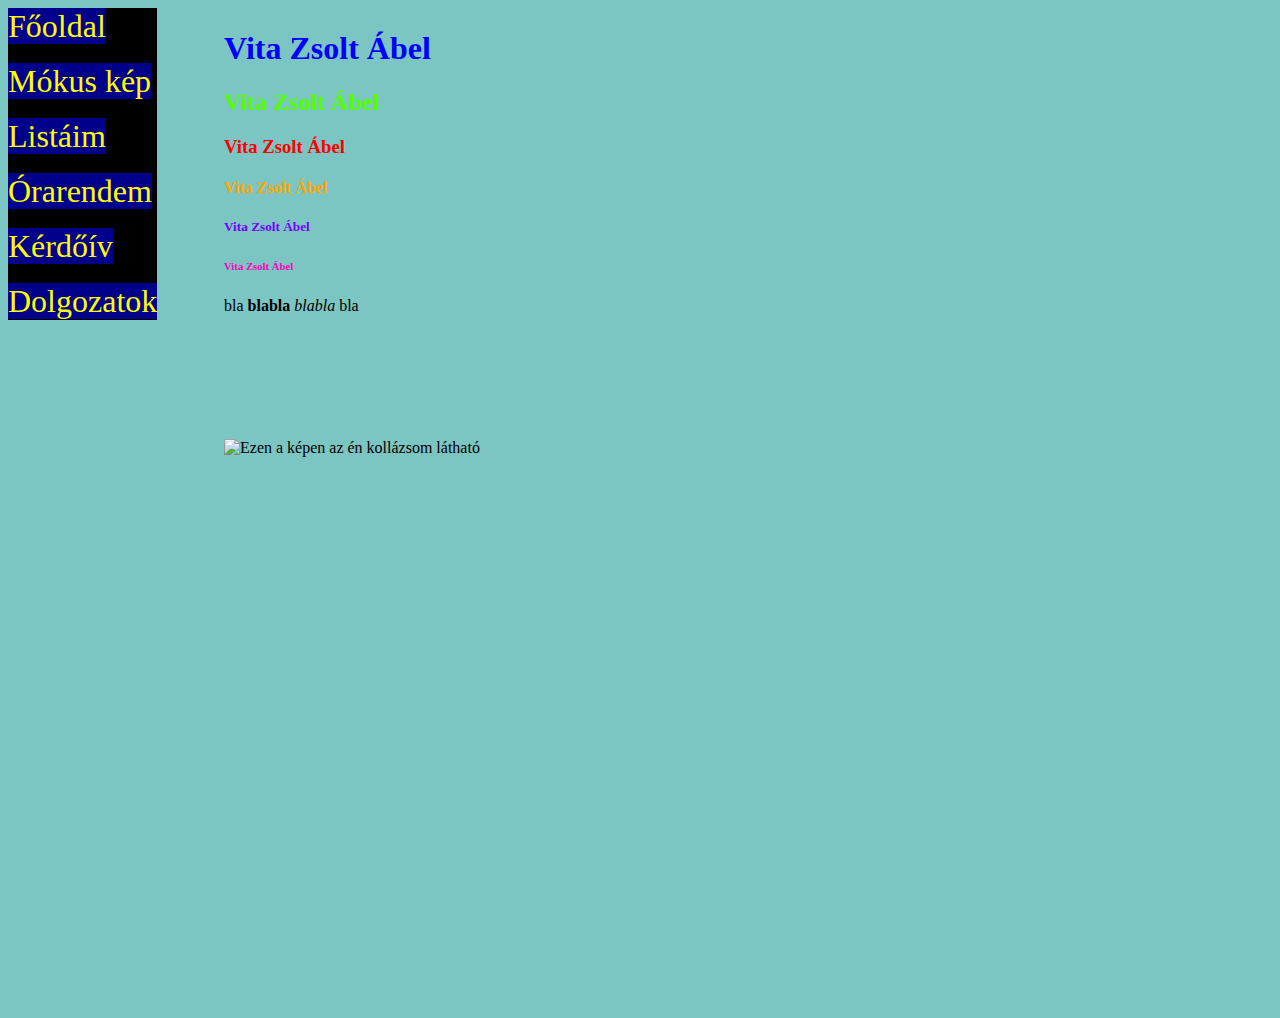
==== index.html @ 1a330814 "Add files via upload" ====
<!DOCTYPE html>
<html lang="hu">
<head>
    <meta charset="UTF-8">
    <title>Zsolti oldala</title>
    <meta name="viewport" content="width=device-width, initial-scale=1.0">
 <link rel="stylesheet" href="style.css">
</head>
<body background="kék.png">
<div class="sidebar">
<div class="linkek">
   <a class="active"  href="index.html">Főoldal</a>
</div>
<br>
<div class="linkek">
<a class="active"  href="keplink.html">Mókus kép</a>
</div>
<br>
<div class="linkek">
<a class="active"  href="lista.html">Listáim</a>
</div>
<br>
<div class="linkek">
<a class="active"  href="tablazat.html">Órarendem</a>
</div>
<br>
<div class="linkek">
<a class="active"  href="urlap.html">Kérdőív</a>
</div>
<br>
<div class="linkek">
    <a class="active" href="doga.html">Dolgozatok
    </a>
</div>
</div>

<div class="content">
  
    <h1  style="color: blue; font-family: Cambria, Cochin, Georgia, Times, 'Times New Roman', serif;"  >Vita Zsolt Ábel</h1>
    <h2 style="color: rgb(81, 255, 0); font-family: Cambria, Cochin, Georgia, Times, 'Times New Roman', serif;">Vita Zsolt Ábel</h2>
    <h3 style="color: rgb(255, 0, 0); font-family: Cambria, Cochin, Georgia, Times, 'Times New Roman', serif;">Vita Zsolt Ábel</h3>
    <h4 style="color: rgb(255, 166, 0); font-family: Cambria, Cochin, Georgia, Times, 'Times New Roman', serif;">Vita Zsolt Ábel</h4>
    <h5 style="color: rgb(119, 0, 255); font-family: Cambria, Cochin, Georgia, Times, 'Times New Roman', serif;">Vita Zsolt Ábel</h5>
    <h6 style="color: rgb(255, 0, 191); font-family: Cambria, Cochin, Georgia, Times, 'Times New Roman', serif;">Vita Zsolt Ábel</h6>


    <p>
        bla
        <b>blabla</b>
        <i>blabla</i>
        bla
    </p>



<br><br>

<br><br>



<br><br>
  <img src="kollazs/kollázs.png" alt="Ezen a képen az én kollázsom látható" title="Zsolti kollázsa" width="500">
</div>

</body>
</html>
---- style.css ----
a{
    text-decoration: none;
    color: rgb(255, 251, 0);
    font-size: xx-large;

}
a:hover{
    color: red;
    transform: scaleY(1.5);
    transition: 1s;
}
.kollazs {
    transform: scale(1.3);
    transition: 1s;
    
}

.active {background-color: darkblue;
}
.active:hover{
background-color: rgb(251, 255, 0);

}

div.linkek:hover {
    transform: scaleY(1.3);
    transition: 1s;
}

.sidebar{
    float: left;
    background-color: rgb(0, 0, 0);
}
div.content {
    margin-left: 200px;
    padding: 1px 16px;
    height: 1000px;
  }
  fieldset {
    width: 400px;
   }
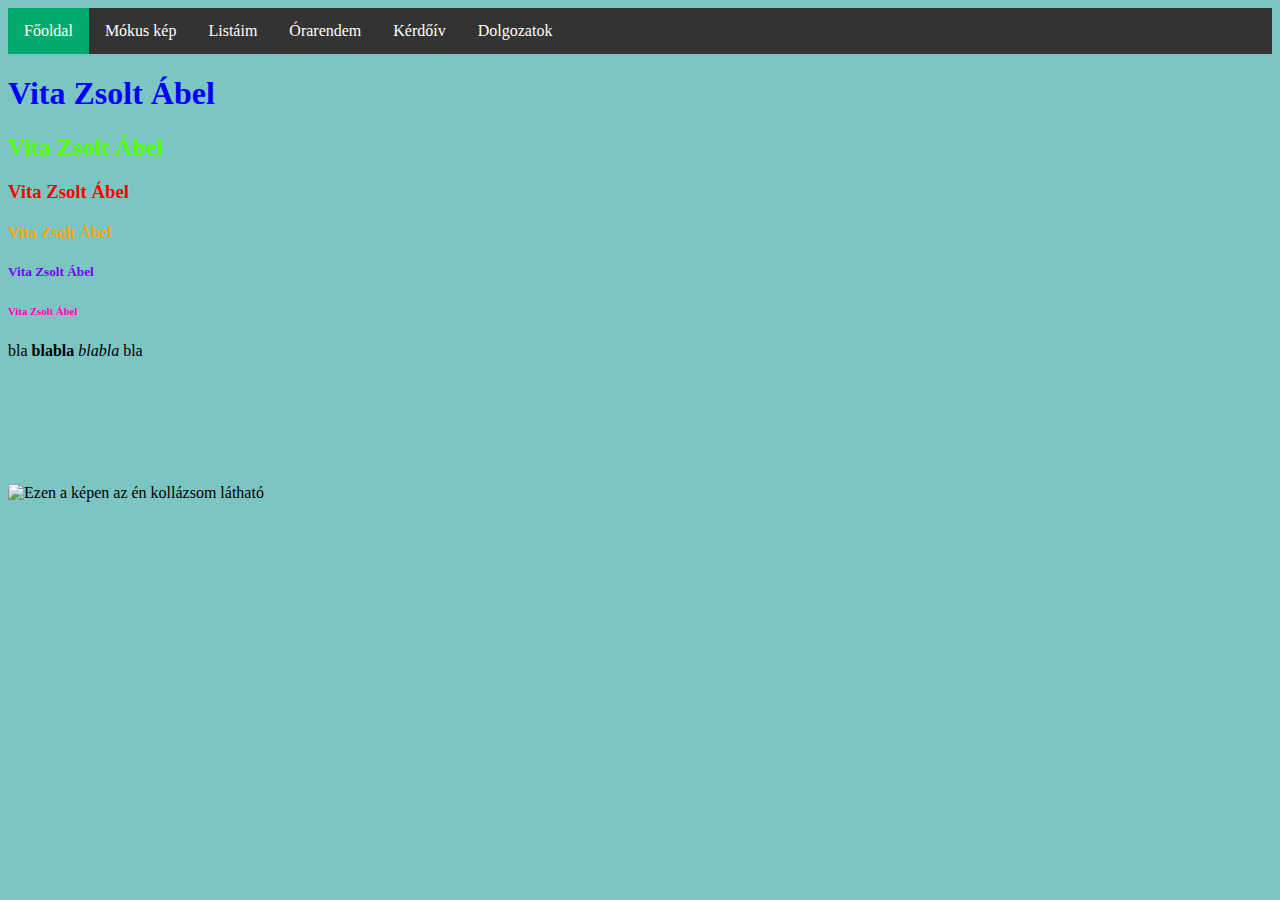
==== commit 6fea7d09: "Add files via upload" ====
--- a/index.html
+++ b/index.html
@@ -7,32 +7,24 @@
  <link rel="stylesheet" href="style.css">
 </head>
 <body background="kék.png">
-<div class="sidebar">
-<div class="linkek">
-   <a class="active"  href="index.html">Főoldal</a>
-</div>
-<br>
-<div class="linkek">
-<a class="active"  href="keplink.html">Mókus kép</a>
-</div>
-<br>
-<div class="linkek">
-<a class="active"  href="lista.html">Listáim</a>
-</div>
-<br>
-<div class="linkek">
-<a class="active"  href="tablazat.html">Órarendem</a>
-</div>
-<br>
-<div class="linkek">
-<a class="active"  href="urlap.html">Kérdőív</a>
-</div>
-<br>
-<div class="linkek">
-    <a class="active" href="doga.html">Dolgozatok
-    </a>
-</div>
-</div>
+<ul>
+  <li> <a class="active"  href="index.html">Főoldal</a></li>
+
+
+  <li><a   href="keplink.html">Mókus kép</a></li>
+
+
+  <li><a   href="lista.html">Listáim</a></li>
+
+
+  <li><a   href="tablazat.html">Órarendem</a></li>
+
+
+  <li><a   href="urlap.html">Kérdőív</a></li>
+
+
+  <li>  <a  href="doga.html">Dolgozatok</a> </li>
+</ul>
 
 <div class="content">
   
--- a/style.css
+++ b/style.css
@@ -1,41 +1,27 @@
-a{
+ul:not(.listak) {
+    list-style-type: none;
+    margin: 0;
+    padding: 0;
+    overflow: hidden;
+    background-color: #333;
+  }
+  
+  li:not(.listak) {
+    float: left;
+  }
+  
+  li a:not(.listak) {
+    display: block;
+    color: white;
+    text-align: center;
+    padding: 14px 16px;
     text-decoration: none;
-    color: rgb(255, 251, 0);
-    font-size: xx-large;
-
-}
-a:hover{
-    color: red;
-    transform: scaleY(1.5);
-    transition: 1s;
-}
-.kollazs {
-    transform: scale(1.3);
-    transition: 1s;
-    
-}
-
-.active {background-color: darkblue;
-}
-.active:hover{
-background-color: rgb(251, 255, 0);
-
-}
-
-div.linkek:hover {
-    transform: scaleY(1.3);
-    transition: 1s;
-}
-
-.sidebar{
-    float: left;
-    background-color: rgb(0, 0, 0);
-}
-div.content {
-    margin-left: 200px;
-    padding: 1px 16px;
-    height: 1000px;
   }
-  fieldset {
-    width: 400px;
-   }+  
+  li a:hover:not(.active) {
+    background-color: #111;
+  }
+  
+  .active {
+    background-color: #04AA6D;
+  }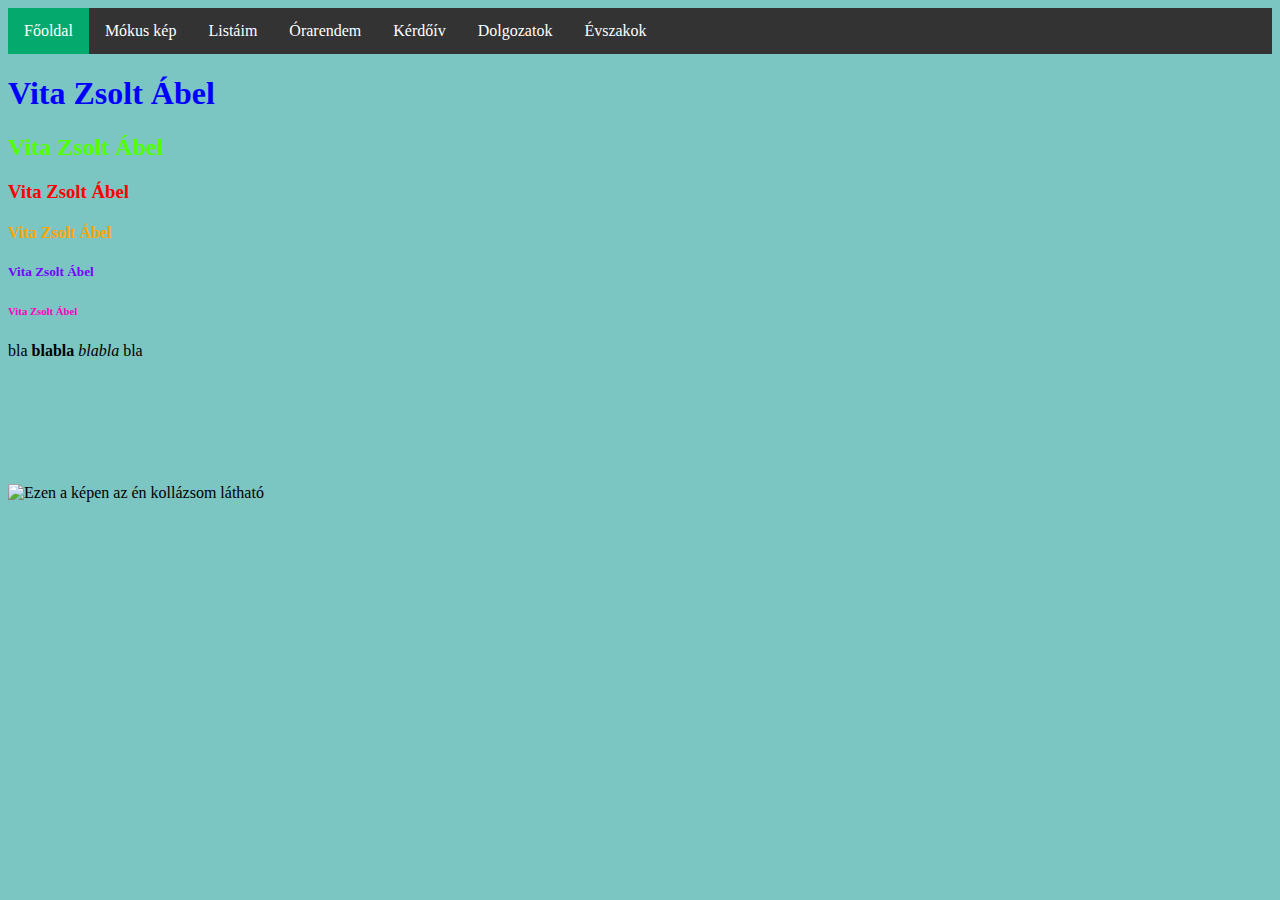
==== commit f92afc11: "Add files via upload" ====
--- a/index.html
+++ b/index.html
@@ -24,6 +24,8 @@
 
 
   <li>  <a  href="doga.html">Dolgozatok</a> </li>
+
+  <li>  <a  href="div.html">Évszakok</a> </li>
 </ul>
 
 <div class="content">
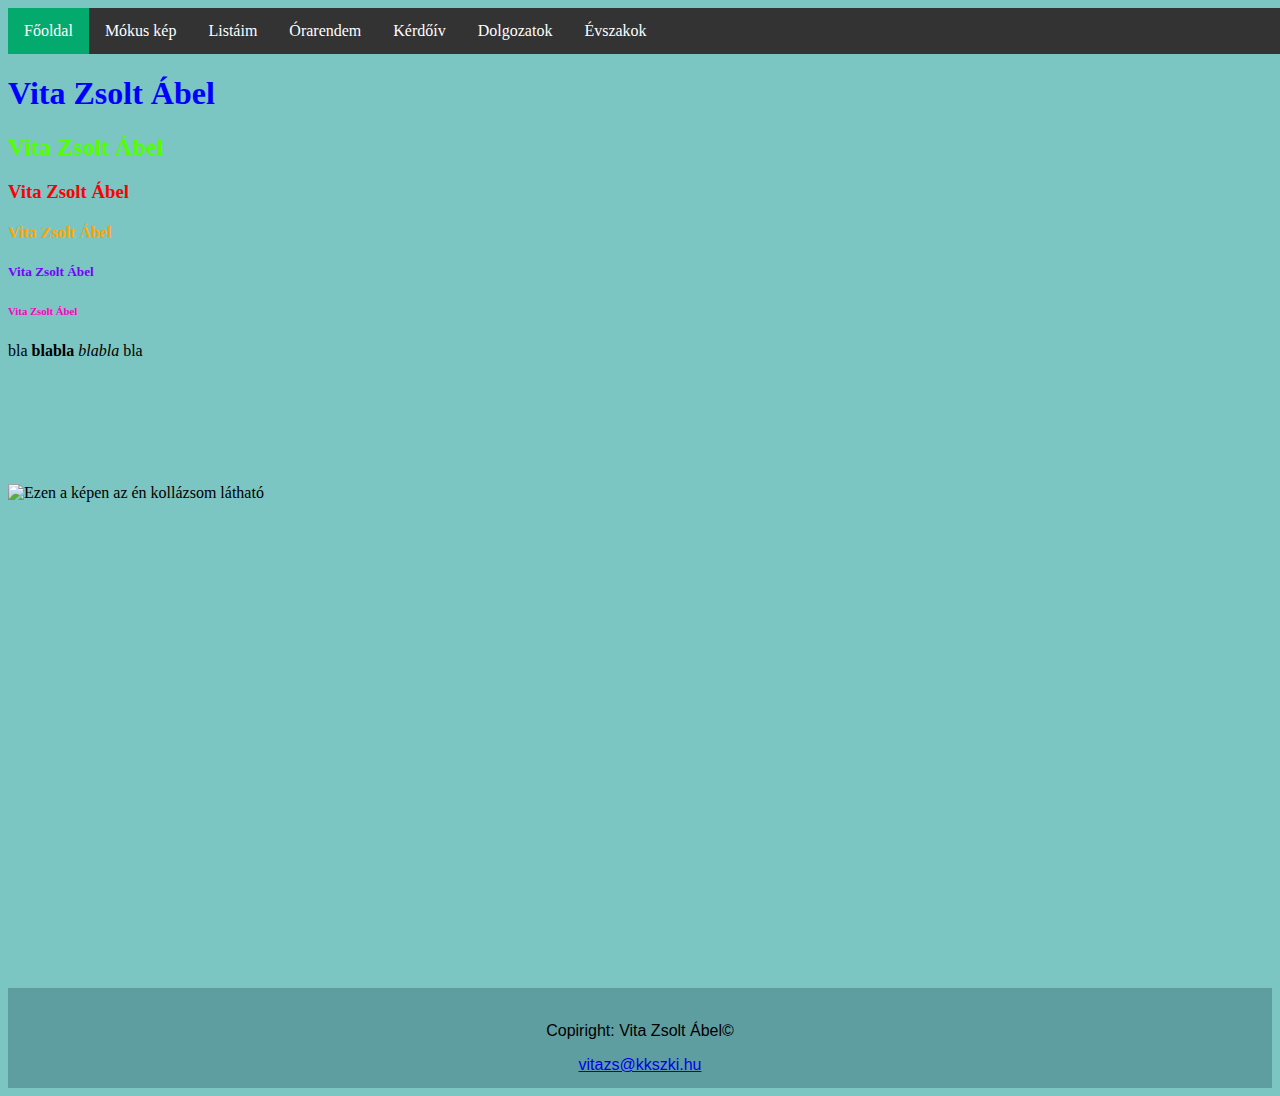
==== commit 286c5e64: "Add files via upload" ====
--- a/index.html
+++ b/index.html
@@ -5,9 +5,11 @@
     <title>Zsolti oldala</title>
     <meta name="viewport" content="width=device-width, initial-scale=1.0">
  <link rel="stylesheet" href="style.css">
+ <link rel="icon" href="webicon.png">
 </head>
 <body background="kék.png">
-<ul>
+<div class="oldal">
+  <ul>
   <li> <a class="active"  href="index.html">Főoldal</a></li>
 
 
@@ -56,6 +58,12 @@
 <br><br>
   <img src="kollazs/kollázs.png" alt="Ezen a képen az én kollázsom látható" title="Zsolti kollázsa" width="500">
 </div>
+</div>
+<footer class="footer"> 
+  <br>
+  <p class="cp"  >Copiright: Vita Zsolt Ábel©</p>
+  <a href="mailto:vitazs@kkszki.hu"><p class="cp">vitazs@kkszki.hu</p> </a>
+</footer>
 
 </body>
 </html>--- a/style.css
+++ b/style.css
@@ -24,4 +24,23 @@
   
   .active {
     background-color: #04AA6D;
-  }+  }
+
+  .footer {
+    
+   
+    height: 100px;
+background-color: cadetblue;
+
+  }
+
+  .cp{
+
+    text-align: center;
+font-family: sans-serif;
+  }
+
+ .oldal {
+  height: 980px;
+  width: 1920px;
+ }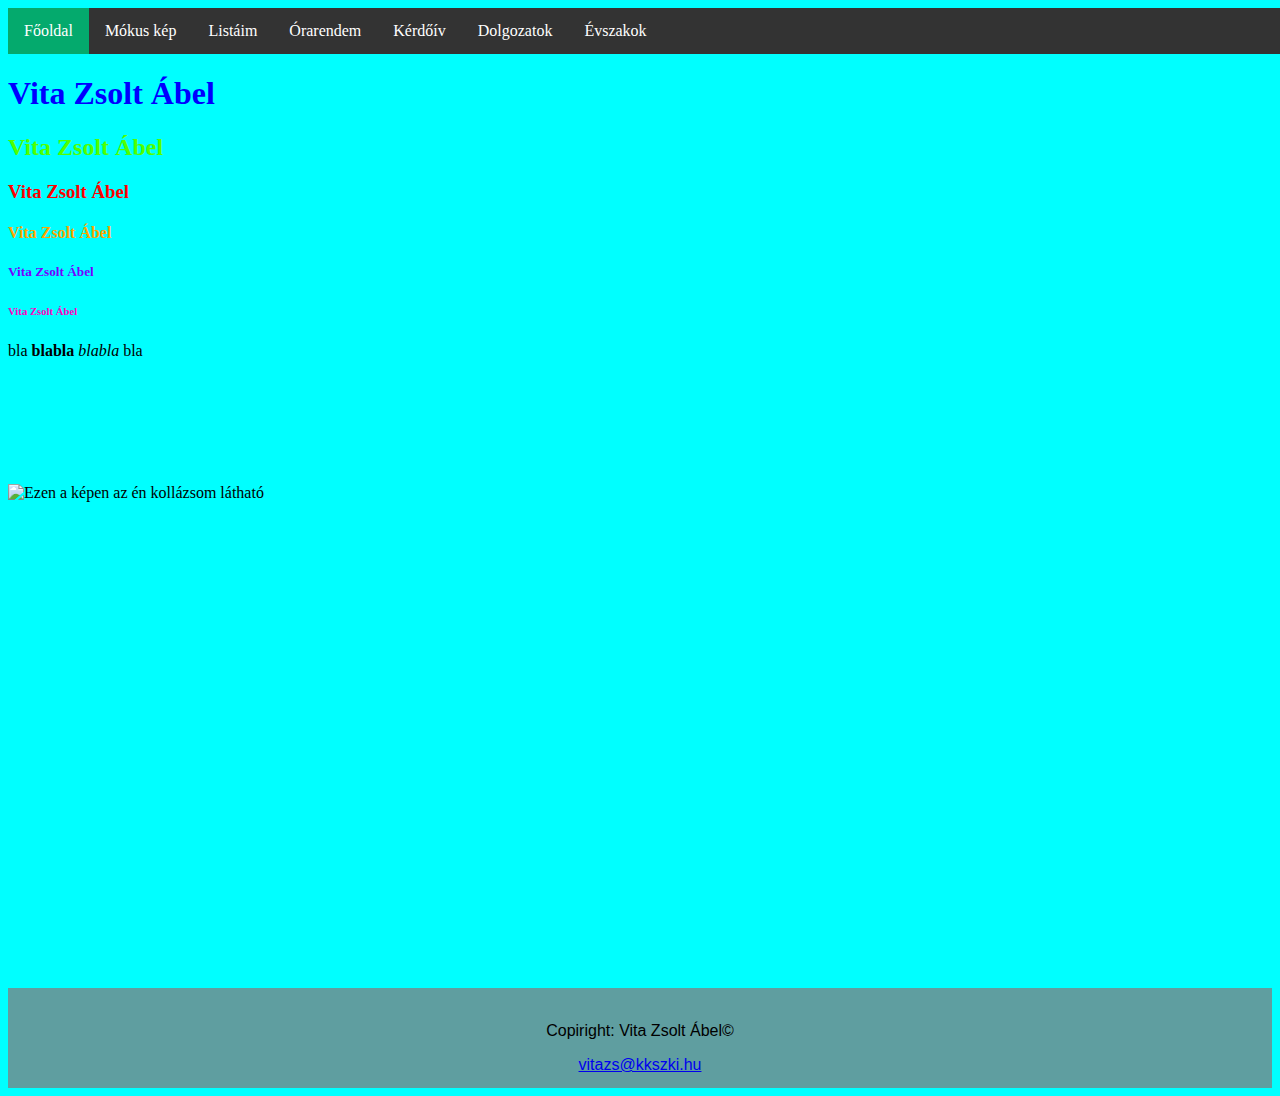
==== commit 733e7633: "Add files via upload" ====
--- a/index.html
+++ b/index.html
@@ -5,9 +5,15 @@
     <title>Zsolti oldala</title>
     <meta name="viewport" content="width=device-width, initial-scale=1.0">
  <link rel="stylesheet" href="style.css">
- <link rel="icon" href="webicon.png">
+ <link rel="apple-touch-icon" sizes="180x180" href="icon/apple-touch-icon.png">
+<link rel="icon" type="image/png" sizes="32x32" href="icon/favicon-32x32.png">
+<link rel="icon" type="image/png" sizes="16x16" href="icon/favicon-16x16.png">
+<link rel="manifest" href="icon/site.webmanifest">
+<link rel="mask-icon" href="icon/safari-pinned-tab.svg" color="#5bbad5">
+<meta name="msapplication-TileColor" content="#da532c">
+<meta name="theme-color" content="#ffffff">
 </head>
-<body background="kék.png">
+<body style="background-color: aqua;">
 <div class="oldal">
   <ul>
   <li> <a class="active"  href="index.html">Főoldal</a></li>
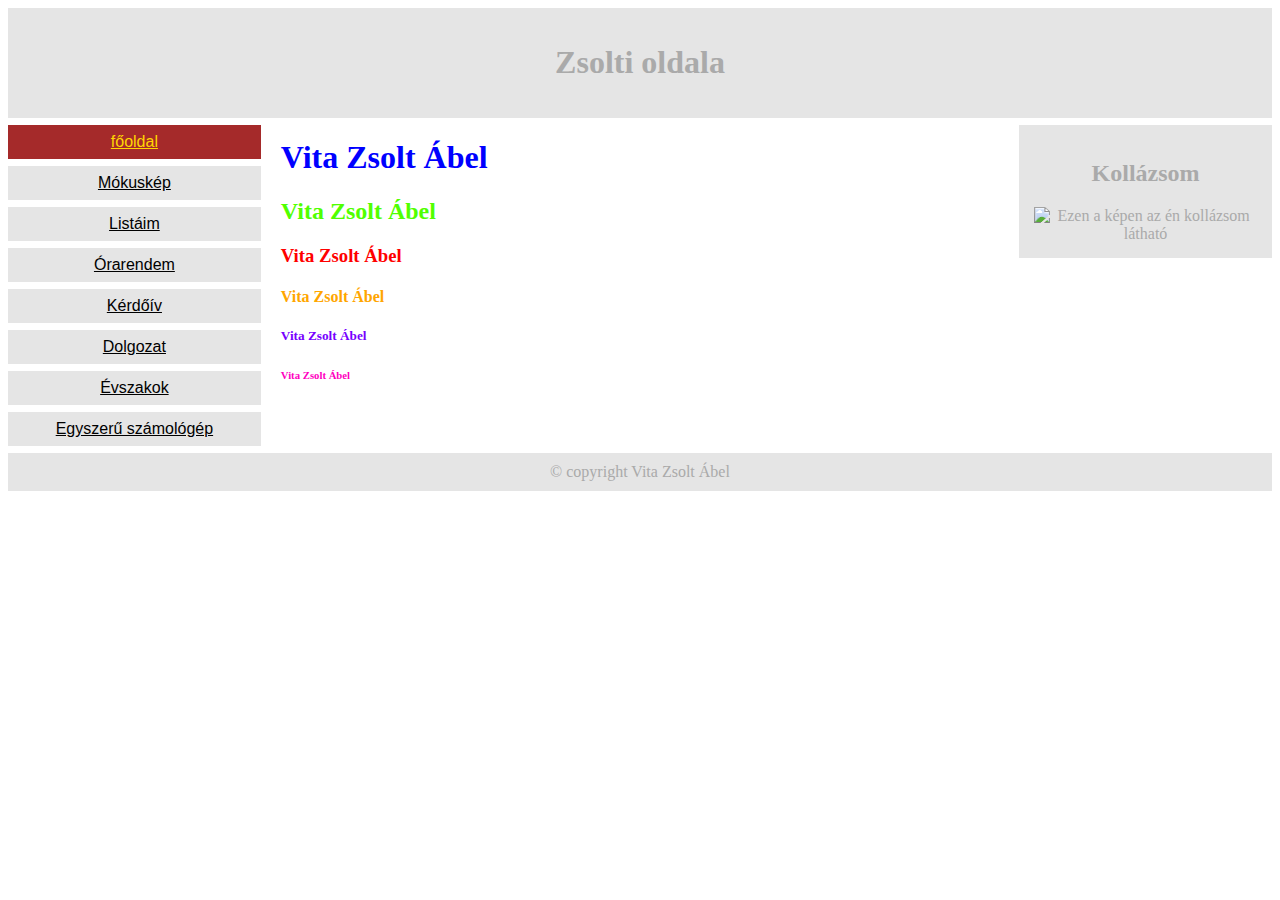
==== commit 006a7bbf: "Add files via upload" ====
--- a/index.html
+++ b/index.html
@@ -2,74 +2,109 @@
 <html lang="hu">
 <head>
     <meta charset="UTF-8">
-    <title>Zsolti oldala</title>
+    <meta http-equiv="X-UA-Compatible" content="IE=edge">
     <meta name="viewport" content="width=device-width, initial-scale=1.0">
- <link rel="stylesheet" href="style.css">
- <link rel="apple-touch-icon" sizes="180x180" href="icon/apple-touch-icon.png">
-<link rel="icon" type="image/png" sizes="32x32" href="icon/favicon-32x32.png">
-<link rel="icon" type="image/png" sizes="16x16" href="icon/favicon-16x16.png">
-<link rel="manifest" href="icon/site.webmanifest">
-<link rel="mask-icon" href="icon/safari-pinned-tab.svg" color="#5bbad5">
-<meta name="msapplication-TileColor" content="#da532c">
-<meta name="theme-color" content="#ffffff">
-</head>
-<body style="background-color: aqua;">
-<div class="oldal">
-  <ul>
-  <li> <a class="active"  href="index.html">Főoldal</a></li>
+    <title>Document</title>
+    <link rel="stylesheet" href="style.css">
+    <link rel="apple-touch-icon" sizes="180x180" href="icon/apple-touch-icon.png">
+   <link rel="icon" type="image/png" sizes="32x32" href="icon/favicon-32x32.png">
+   <link rel="icon" type="image/png" sizes="16x16" href="icon/favicon-16x16.png">
+   <link rel="manifest" href="icon/site.webmanifest">
+   <link rel="mask-icon" href="icon/safari-pinned-tab.svg" color="#5bbad5">
+   <meta name="msapplication-TileColor" content="#da532c">
+   <meta name="theme-color" content="#ffffff">
+    <style>
+         
+        * {
+          box-sizing: border-box;
+        }
+        
+        .menu {
+          float: left;
+          width: 20%;
+          text-align: center;
+        }
+        
+        .menu a {
+          
+          padding: 8px;
+          margin-top: 7px;
+          display: block;
+          width: 100%;
+          font-family: 'Gill Sans', 'Gill Sans MT', Calibri, 'Trebuchet MS', sans-serif;
+          
+        }
+        
+        .menu a:not(.active)
+        {color: black;
+            background-color: #e5e5e5;}
 
+        .main {
+          float: left;
+          width: 60%;
+          padding: 0 20px;
+          
+        }
+        
+        .right {
+          background-color: #e5e5e5;
+          float: left;
+          width: 20%;
+          padding: 15px;
+          margin-top: 7px;
+          text-align: center;
+        }
+        
+        .active {
+            background-color: brown;
+            color: gold;
+        }
+        
+        @media only screen and (max-width: 620px) {
+          /* For mobile phones: */
+          .menu, .main, .right {
+            width: 100%;
+          }
+        }
+        </style>
+        </head>
+        <div>
 
-  <li><a   href="keplink.html">Mókus kép</a></li>
-
-
-  <li><a   href="lista.html">Listáim</a></li>
-
-
-  <li><a   href="tablazat.html">Órarendem</a></li>
-
-
-  <li><a   href="urlap.html">Kérdőív</a></li>
-
-
-  <li>  <a  href="doga.html">Dolgozatok</a> </li>
-
-  <li>  <a  href="div.html">Évszakok</a> </li>
-</ul>
-
-<div class="content">
-  
-    <h1  style="color: blue; font-family: Cambria, Cochin, Georgia, Times, 'Times New Roman', serif;"  >Vita Zsolt Ábel</h1>
-    <h2 style="color: rgb(81, 255, 0); font-family: Cambria, Cochin, Georgia, Times, 'Times New Roman', serif;">Vita Zsolt Ábel</h2>
-    <h3 style="color: rgb(255, 0, 0); font-family: Cambria, Cochin, Georgia, Times, 'Times New Roman', serif;">Vita Zsolt Ábel</h3>
-    <h4 style="color: rgb(255, 166, 0); font-family: Cambria, Cochin, Georgia, Times, 'Times New Roman', serif;">Vita Zsolt Ábel</h4>
-    <h5 style="color: rgb(119, 0, 255); font-family: Cambria, Cochin, Georgia, Times, 'Times New Roman', serif;">Vita Zsolt Ábel</h5>
-    <h6 style="color: rgb(255, 0, 191); font-family: Cambria, Cochin, Georgia, Times, 'Times New Roman', serif;">Vita Zsolt Ábel</h6>
-
-
-    <p>
-        bla
-        <b>blabla</b>
-        <i>blabla</i>
-        bla
-    </p>
-
-
-
-<br><br>
-
-<br><br>
-
-
-
-<br><br>
-  <img src="kollazs/kollázs.png" alt="Ezen a képen az én kollázsom látható" title="Zsolti kollázsa" width="500">
-</div>
-</div>
-<footer class="footer"> 
-  <br>
-  <p class="cp"  >Copiright: Vita Zsolt Ábel©</p>
-  <a href="mailto:vitazs@kkszki.hu"><p class="cp">vitazs@kkszki.hu</p> </a>
-</footer>
-
-</body>
-</html>+        <body style="font-family:Verdana;color:#aaaaaa;" style="background-color: blue;" >
+        
+        <div style="background-color:#e5e5e5;padding:15px;text-align:center;">
+          <h1>Zsolti oldala</h1>
+        </div>
+        
+        <div style="overflow:auto">
+          <div class="menu">
+            <a class="active" href="index.html">főoldal</a> 
+           <a href="keplink.html">Mókuskép</a> 
+           <a href="lista.html">Listáim</a> 
+           <a href="tablazat.html">Órarendem</a> 
+            <a href="urlap.html">Kérdőív</a> 
+            <a href="doga.html">Dolgozat</a> 
+            <a href="div.html">Évszakok</a> 
+            <a href="szamologep.html">Egyszerű számológép</a>  
+          </div>
+        
+          <div class="main">
+            <h1  style="color: blue; font-family: Cambria, Cochin, Georgia, Times, 'Times New Roman', serif;"  >Vita Zsolt Ábel</h1>
+            <h2 style="color: rgb(81, 255, 0); font-family: Cambria, Cochin, Georgia, Times, 'Times New Roman', serif;">Vita Zsolt Ábel</h2>
+            <h3 style="color: rgb(255, 0, 0); font-family: Cambria, Cochin, Georgia, Times, 'Times New Roman', serif;">Vita Zsolt Ábel</h3>
+            <h4 style="color: rgb(255, 166, 0); font-family: Cambria, Cochin, Georgia, Times, 'Times New Roman', serif;">Vita Zsolt Ábel</h4>
+            <h5 style="color: rgb(119, 0, 255); font-family: Cambria, Cochin, Georgia, Times, 'Times New Roman', serif;">Vita Zsolt Ábel</h5>
+            <h6 style="color: rgb(255, 0, 191); font-family: Cambria, Cochin, Georgia, Times, 'Times New Roman', serif;">Vita Zsolt Ábel</h6>
+          </div>
+        
+          <div class="right">
+            <h2>Kollázsom</h2>
+            <img src="kollazs/kollázs.png" alt="Ezen a képen az én kollázsom látható" title="Zsolti kollázsa" width="500">
+          </div>
+        </div>
+        
+        <div style="background-color:#e5e5e5;text-align:center;padding:10px;margin-top:7px;">© copyright Vita Zsolt Ábel</div>
+        
+      </div>
+        </body>
+        </html>--- a/style.css
+++ b/style.css
@@ -1,22 +1,4 @@
-ul:not(.listak) {
-    list-style-type: none;
-    margin: 0;
-    padding: 0;
-    overflow: hidden;
-    background-color: #333;
-  }
-  
-  li:not(.listak) {
-    float: left;
-  }
-  
-  li a:not(.listak) {
-    display: block;
-    color: white;
-    text-align: center;
-    padding: 14px 16px;
-    text-decoration: none;
-  }
+
   
   li a:hover:not(.active) {
     background-color: #111;
